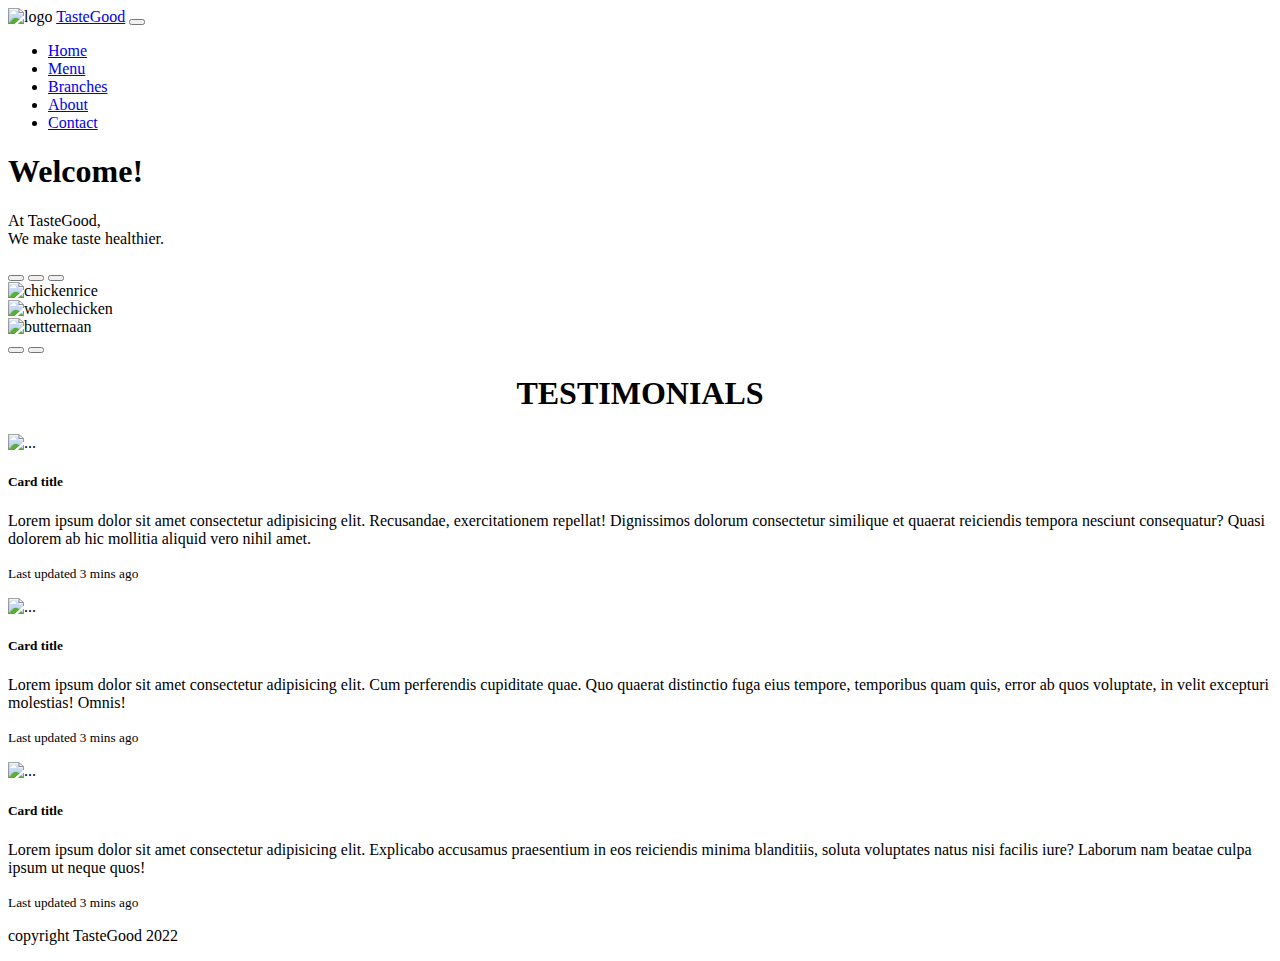
==== index.html @ 625071b5 "updated index.html" ====
<!DOCTYPE html>
<html lang="en">
<head>
    

    <link rel="icon" href="./Images/favicon.ico">

    <!-- for using bootstrap -->
    <link rel="stylesheet" href="./CSS/bootstrap.css">
    
    <meta charset="UTF-8">

      <!-- linking styles.css -->
    <link rel="stylesheet" href="./CSS/styles.css">
    

    <!-- Title of the WebPage -->
    <title class="title">TasteGood</title>
</head>
<body>
  <!-- nav bar -->
    <div class="container-fluid navbar-bgcolor">
      <nav class="navbar navbar-expand-xl navbar-bgcolor navbar-dark pt-2 pb-2">
        <img src="./Images/Favicon-Transparent-white.png" alt="logo" class="ms-3 me-2" height="48px" width="52px">
        <a href="#" class="navbar-brand  mb-0 ms-2"> TasteGood</a>
        <button class="navbar-toggler" type="button" data-bs-toggle="collapse" data-bs-target="#hamburger" aria-expanded="false" aria-label="Toggle navigation">
          <span class="navbar-toggler-icon"></span>
        </button>
        <div class="collapse navbar-collapse" id ="hamburger">
          <ul class="navbar-nav ms-auto">
            <li class="nav-item ni">
              <a href="#home" class="nav-link">Home</a>
            </li>
            <li class="nav-item ni">
              <a href="#" class="nav-link">Menu</a>
            </li>
            <li class="nav-item ni">
              <a href="#" class="nav-link">Branches</a>
            </li>
            <li class="nav-item ni">
              <a href="#" class="nav-link">About</a>
            </li>
            
            <li class="nav-item ni">
              <a href="#" class="nav-link">Contact</a>
            </li>
          </ul>
        </div>
      </nav>
    </div>

    <!-- intro div -->
    <div class="container intro-div pt-5" id = "home">
      <h1 >Welcome!</h1>
      <p>At TasteGood,<br/>We make taste healthier.</p>
    </div>

    <!--  carousel -->
    <div id="intro-carousel" class="carousel slide carousel-fade mycar" data-bs-ride="carousel" data-bs-interval="3000">
      <!-- carousel indicator(at center-bottom that indicates current carousel) -->
      <div class="carousel-indicators">
<button type="button" data-bs-target="#intro-carousel" data-bs-slide-to="0" class="active"></button>
<button type="button" data-bs-target="#intro-carousel" data-bs-slide-to="1"></button>
<button type="button" data-bs-target="#intro-carousel" data-bs-slide-to="2"></button>
      </div>

      <!-- carousel-inner that holds main content -->
      <div class="carousel-inner" style="max-height: calc(100vh - 4rem);">
        <div class="carousel-item active">
          <img src="./Images/chickenrice.jpg" alt="chickenrice" class="d-block  w-100">
        </div>
        <div class="carousel-item ">
          <img src="./Images/wholechicken.jpg" alt="wholechicken" class="d-block w-100">
        </div>
        <div class="carousel-item">
          <img src="./Images/butternaan.jpg" alt="butternaan" class="d-block w-100">
        </div>
      </div>

      <!-- controls for carousel -->
      <button class="carousel-control-prev" type="button" data-bs-target="#intro-carousel" data-bs-slide="prev">
        <span class="carousel-control-prev-icon"></span>
      </button>
      <button class="carousel-control-next" type="button" data-bs-target="#intro-carousel" data-bs-slide="next">
        <span class="carousel-control-next-icon"></span>
      </button>
    </div>
  </div>
      
   <h1 style="text-align: center;">TESTIMONIALS</h1>
  <!-- Testimonials - Reviews  -->
   <div class="card-group">
  <div class="card w-10">
    <img src="./Images/Shahrukhkhan.jpg" class="card-img-top"  alt="...">
    <div class="card-body">
      <h5 class="card-title">Card title</h5>
      <p class="card-text">Lorem ipsum dolor sit amet consectetur adipisicing elit. Recusandae, exercitationem repellat! Dignissimos dolorum consectetur similique et quaerat reiciendis tempora nesciunt consequatur? Quasi dolorem ab hic mollitia aliquid vero nihil amet.</p>
      <p class="card-text"><small class="text-muted">Last updated 3 mins ago</small></p>
    </div>
  </div>
  <div class="card w-10">
    <img src="https://i.gadgets360cdn.com/large/Virat-Kohli-Image-600_1517390910479.jpg" class="card-img-top" alt="...">
    <div class="card-body">
      <h5 class="card-title">Card title</h5>
      <p class="card-text">Lorem ipsum dolor sit amet consectetur adipisicing elit. Cum perferendis cupiditate quae. Quo quaerat distinctio fuga eius tempore, temporibus quam quis, error ab quos voluptate, in velit excepturi molestias! Omnis!</p>
      <p class="card-text"><small class="text-muted">Last updated 3 mins ago</small></p>
    </div>
  </div>
  <div class="card w-10">
    <img src="https://s3.ap-south-1.amazonaws.com/img.braingainmag.com/userfiles/images/Mahendra-Singh-Dhoni.jpg" class="card-img-top" alt="...">
    <div class="card-body">
      <h5 class="card-title">Card title</h5>
      <p class="card-text">Lorem ipsum dolor sit amet consectetur adipisicing elit. Explicabo accusamus praesentium in eos reiciendis minima blanditiis, soluta voluptates natus nisi facilis iure? Laborum nam beatae culpa ipsum ut neque quos!</p>
      <p class="card-text"><small class="text-muted">Last updated 3 mins ago</small></p>
    </div>
  </div>
</div>

   <!-- footer -->
    
    <footer class="d-flex flex-wrap justify-content-center my-4 border-top">
      <p class="col-md-4 mb-0 text-muted">copyright TasteGood 2022</p>
    </footer>
  
    <script src="./JavaScript/bootstrap.js"></script>
    <script src="./JavaScript/script.js"></script>
    
</body>
</html>
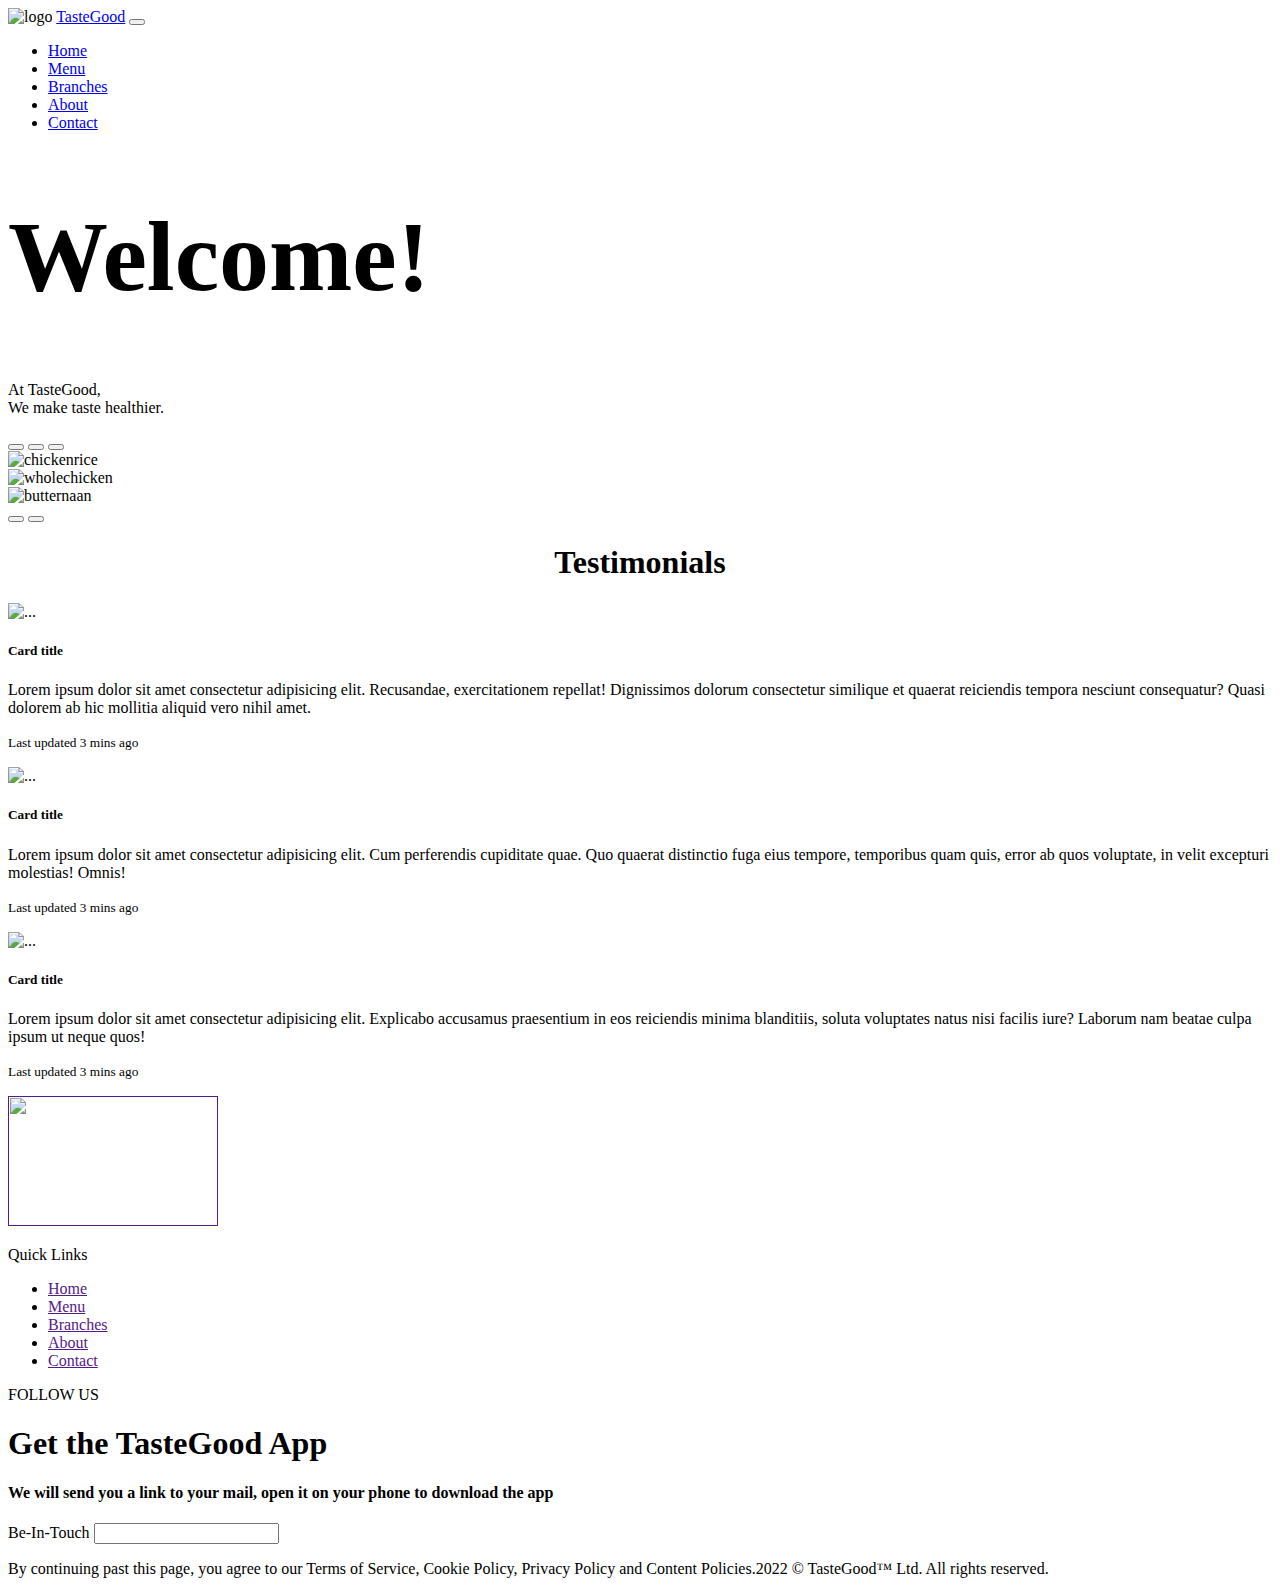
==== commit c3492abd: "Update index.html" ====
--- a/index.html
+++ b/index.html
@@ -12,10 +12,12 @@
 
       <!-- linking styles.css -->
     <link rel="stylesheet" href="./CSS/styles.css">
+
+    <link rel="stylesheet" href="./fontawesome-free-6.1.1-web/css/all.css">
     
 
     <!-- Title of the WebPage -->
-    <title class="title">TasteGood</title>
+    <title class="title" hidden>TasteGood</title>
 </head>
 <body>
   <!-- nav bar -->
@@ -32,17 +34,17 @@
               <a href="#home" class="nav-link">Home</a>
             </li>
             <li class="nav-item ni">
-              <a href="#" class="nav-link">Menu</a>
+              <a href="./Nav-Links/Menu.html" class="nav-link">Menu</a>
             </li>
             <li class="nav-item ni">
-              <a href="#" class="nav-link">Branches</a>
+              <a href="./Nav-Links/Branches.html" class="nav-link">Branches</a>
             </li>
             <li class="nav-item ni">
               <a href="#" class="nav-link">About</a>
             </li>
             
             <li class="nav-item ni">
-              <a href="#" class="nav-link">Contact</a>
+              <a href="./contact.html" class="nav-link">Contact</a>
             </li>
           </ul>
         </div>
@@ -51,7 +53,7 @@
 
     <!-- intro div -->
     <div class="container intro-div pt-5" id = "home">
-      <h1 >Welcome!</h1>
+      <h1 style="font-size:100px">Welcome!</h1>
       <p>At TasteGood,<br/>We make taste healthier.</p>
     </div>
 
@@ -87,7 +89,7 @@
     </div>
   </div>
       
-   <h1 style="text-align: center;">TESTIMONIALS</h1>
+   <h1 style="text-align: center;">Testimonials</h1>
   <!-- Testimonials - Reviews  -->
    <div class="card-group">
   <div class="card w-10">
@@ -117,11 +119,50 @@
 </div>
 
    <!-- footer -->
-    
-    <footer class="d-flex flex-wrap justify-content-center my-4 border-top">
-      <p class="col-md-4 mb-0 text-muted">copyright TasteGood 2022</p>
-    </footer>
+<footer>
   
+  <div class="img1">
+     <a href=""><img src="./Images/Logo White.png" alt="" height="130" width="210"></a>
+  </div>
+ 
+  <div class="links">
+
+  <p>Quick Links</p>
+    <ul>
+      <li><a href="">Home</a></li>
+      <li><a href="">Menu</a></li>
+      <li><a href="">Branches</a></li>
+      <li><a href="">About</a></li>
+      <li><a href="">Contact</a></li>
+    </ul>
+
+  </div>
+
+  <div class="social-media">
+    <p>FOLLOW US</p>
+  <i class="fa-brands fa-facebook"></i>
+  <i class="fa-brands fa-instagram"></i>
+  <i class="fa-brands fa-twitter"></i>
+  </div>
+
+  <div class="footer1"> 
+
+  <h1 class="head">Get the TasteGood App</h1>
+  <h4 class="content">We will send you a link to your mail, open it on your phone to download the app</h4>
+  <form action="">
+    <label for="" id="e-mail">Be-In-Touch</label>
+    <input type="email" name="e-mail">
+  </form>
+  </div>
+
+  
+<div class="center">
+
+  <p class="para">By continuing past this page, you agree to our Terms of Service, Cookie Policy, Privacy Policy and Content Policies.2022 © TasteGood™ Ltd. All rights reserved.</p>
+
+</div>
+</footer> 
+
     <script src="./JavaScript/bootstrap.js"></script>
     <script src="./JavaScript/script.js"></script>
     
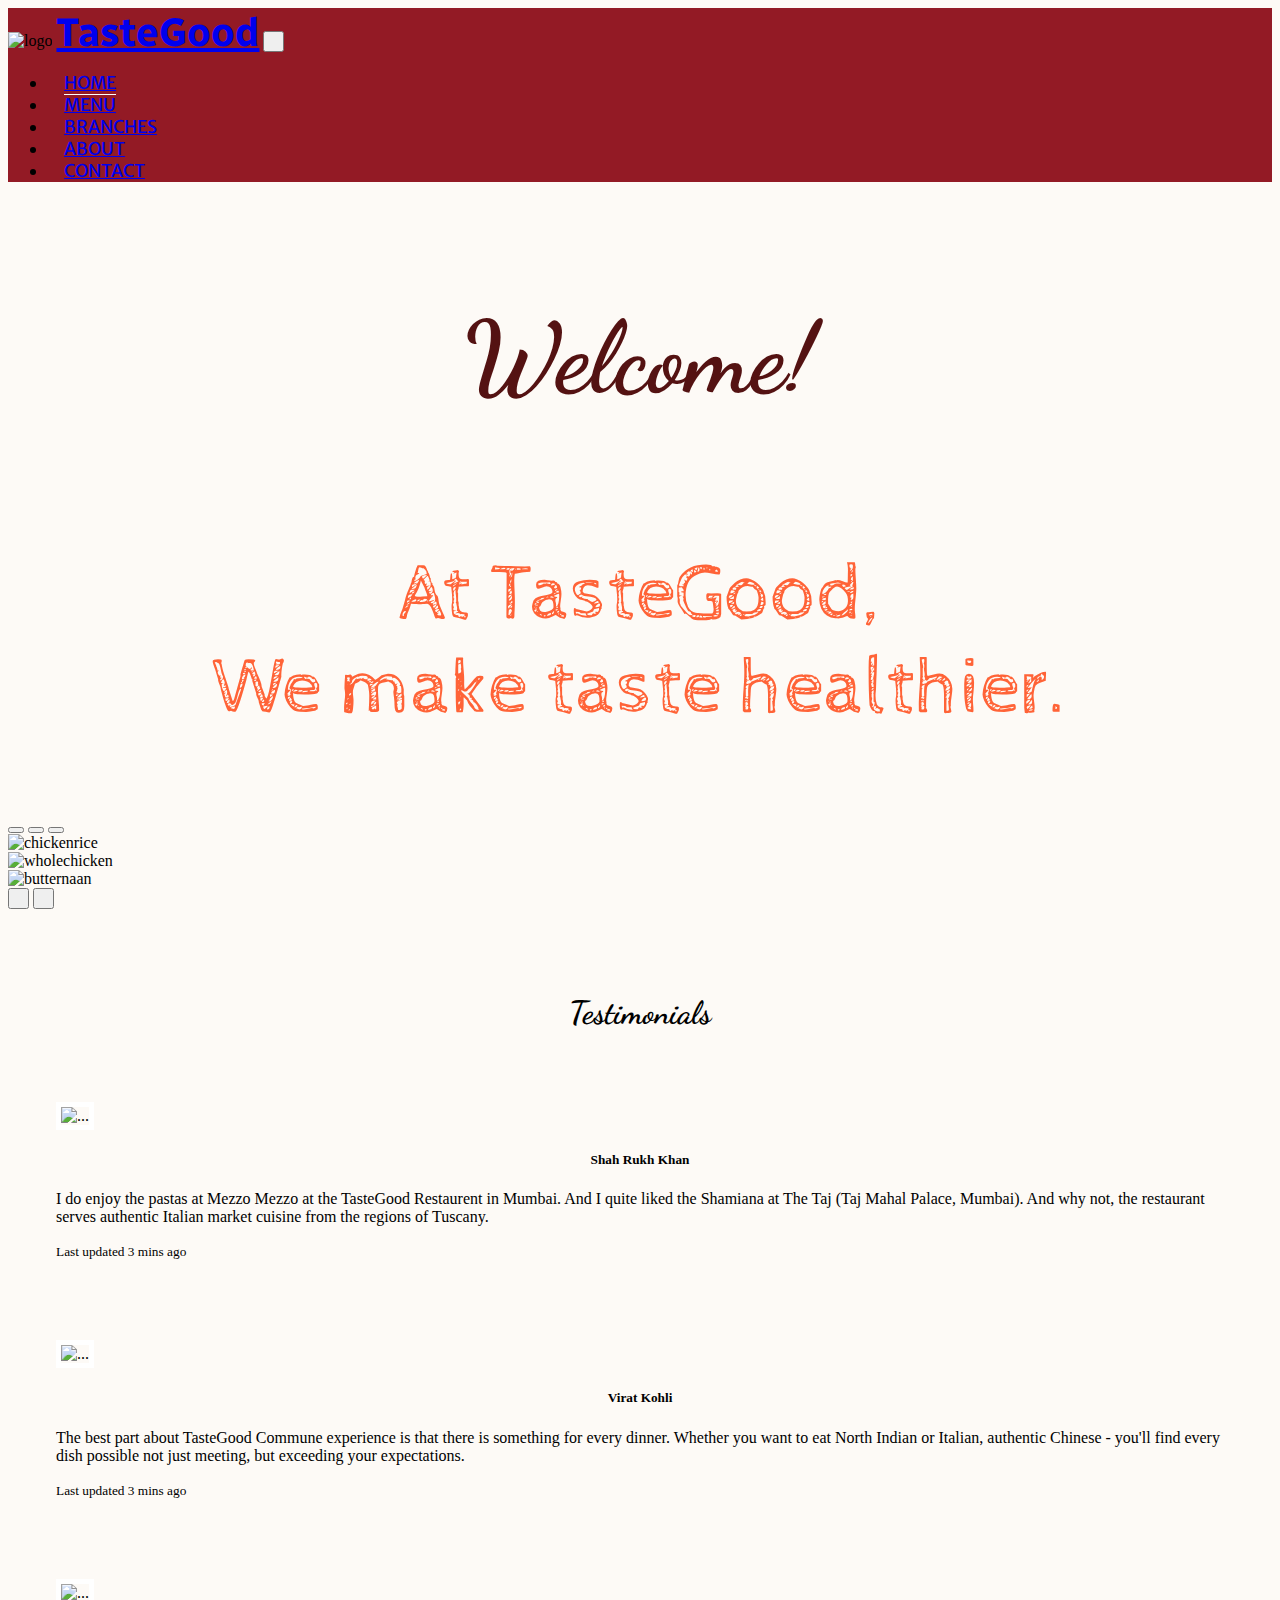
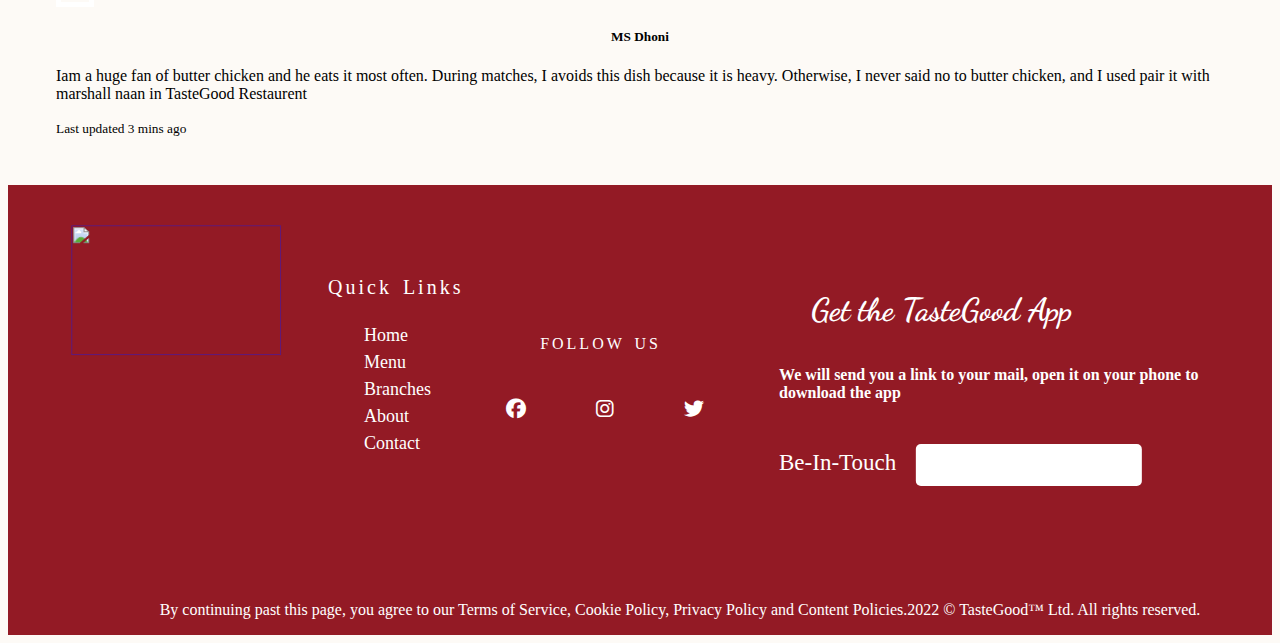
==== commit 26b3cd5c: "Update index.html" ====
--- a/index.html
+++ b/index.html
@@ -2,7 +2,6 @@
 <html lang="en">
 <head>
     
-
     <link rel="icon" href="./Images/favicon.ico">
 
     <!-- for using bootstrap -->
@@ -13,8 +12,7 @@
       <!-- linking styles.css -->
     <link rel="stylesheet" href="./CSS/styles.css">
 
-    <link rel="stylesheet" href="./fontawesome-free-6.1.1-web/css/all.css">
-    
+  <link rel="stylesheet" href="https://cdnjs.cloudflare.com/ajax/libs/font-awesome/6.1.1/css/all.min.css">    
 
     <!-- Title of the WebPage -->
     <title class="title" hidden>TasteGood</title>
@@ -24,27 +22,27 @@
     <div class="container-fluid navbar-bgcolor">
       <nav class="navbar navbar-expand-xl navbar-bgcolor navbar-dark pt-2 pb-2">
         <img src="./Images/Favicon-Transparent-white.png" alt="logo" class="ms-3 me-2" height="48px" width="52px">
-        <a href="#" class="navbar-brand  mb-0 ms-2"> TasteGood</a>
+        <a href="./index.html" class="navbar-brand  mb-0 ms-2"> TasteGood</a>
         <button class="navbar-toggler" type="button" data-bs-toggle="collapse" data-bs-target="#hamburger" aria-expanded="false" aria-label="Toggle navigation">
           <span class="navbar-toggler-icon"></span>
         </button>
         <div class="collapse navbar-collapse" id ="hamburger">
           <ul class="navbar-nav ms-auto">
             <li class="nav-item ni">
-              <a href="#home" class="nav-link">Home</a>
+              <a href="#home" style="border-bottom: 1.8px solid white;" id="btn10" class="nav-link" ">Home</a>
             </li>
             <li class="nav-item ni">
-              <a href="./Nav-Links/Menu.html" class="nav-link">Menu</a>
+              <a href="./Nav-Links/Menu.html" class="nav-link" >Menu</a>
             </li>
             <li class="nav-item ni">
-              <a href="./Nav-Links/Branches.html" class="nav-link">Branches</a>
+              <a href="./Nav-Links/Branches.html" class="nav-link" i>Branches</a>
             </li>
             <li class="nav-item ni">
-              <a href="#" class="nav-link">About</a>
+              <a href="./Nav-Links/About.html" class="nav-link"  >About</a>
             </li>
             
             <li class="nav-item ni">
-              <a href="./contact.html" class="nav-link">Contact</a>
+              <a href="./Nav-Links/Contact.html"  class="nav-link">Contact</a>
             </li>
           </ul>
         </div>
@@ -53,7 +51,7 @@
 
     <!-- intro div -->
     <div class="container intro-div pt-5" id = "home">
-      <h1 style="font-size:100px">Welcome!</h1>
+      <h1 style="font-size: 100px; text-align:center;margin-top: -100px;" >Welcome!</h1>
       <p>At TasteGood,<br/>We make taste healthier.</p>
     </div>
 
@@ -95,24 +93,24 @@
   <div class="card w-10">
     <img src="./Images/Shahrukhkhan.jpg" class="card-img-top"  alt="...">
     <div class="card-body">
-      <h5 class="card-title">Card title</h5>
-      <p class="card-text">Lorem ipsum dolor sit amet consectetur adipisicing elit. Recusandae, exercitationem repellat! Dignissimos dolorum consectetur similique et quaerat reiciendis tempora nesciunt consequatur? Quasi dolorem ab hic mollitia aliquid vero nihil amet.</p>
+      <h5 class="card-title" style="text-align: center;">Shah Rukh Khan</h5>
+      <p class="card-text">I do enjoy the pastas at Mezzo Mezzo at the TasteGood Restaurent in Mumbai. And I quite liked the Shamiana at The Taj (Taj Mahal Palace, Mumbai). And why not, the restaurant serves authentic Italian market cuisine from the regions of Tuscany.</p>
       <p class="card-text"><small class="text-muted">Last updated 3 mins ago</small></p>
     </div>
   </div>
   <div class="card w-10">
     <img src="https://i.gadgets360cdn.com/large/Virat-Kohli-Image-600_1517390910479.jpg" class="card-img-top" alt="...">
     <div class="card-body">
-      <h5 class="card-title">Card title</h5>
-      <p class="card-text">Lorem ipsum dolor sit amet consectetur adipisicing elit. Cum perferendis cupiditate quae. Quo quaerat distinctio fuga eius tempore, temporibus quam quis, error ab quos voluptate, in velit excepturi molestias! Omnis!</p>
+      <h5 class="card-title" style="text-align: center;">Virat Kohli</h5>
+      <p class="card-text">The best part about TasteGood Commune experience is that there is something for every dinner. Whether you want to eat North Indian or Italian, authentic Chinese - you'll find every dish possible not just meeting, but exceeding your expectations.</p>
       <p class="card-text"><small class="text-muted">Last updated 3 mins ago</small></p>
     </div>
   </div>
   <div class="card w-10">
     <img src="https://s3.ap-south-1.amazonaws.com/img.braingainmag.com/userfiles/images/Mahendra-Singh-Dhoni.jpg" class="card-img-top" alt="...">
     <div class="card-body">
-      <h5 class="card-title">Card title</h5>
-      <p class="card-text">Lorem ipsum dolor sit amet consectetur adipisicing elit. Explicabo accusamus praesentium in eos reiciendis minima blanditiis, soluta voluptates natus nisi facilis iure? Laborum nam beatae culpa ipsum ut neque quos!</p>
+      <h5 class="card-title" style="text-align: center;">MS Dhoni</h5>
+      <p class="card-text">Iam a huge fan of butter chicken and he eats it most often. During matches, I avoids this dish because it is heavy. Otherwise, I never said no to butter chicken,  and I used pair it with marshall naan in TasteGood Restaurent</p>
       <p class="card-text"><small class="text-muted">Last updated 3 mins ago</small></p>
     </div>
   </div>
@@ -129,20 +127,20 @@
 
   <p>Quick Links</p>
     <ul>
-      <li><a href="">Home</a></li>
-      <li><a href="">Menu</a></li>
-      <li><a href="">Branches</a></li>
-      <li><a href="">About</a></li>
-      <li><a href="">Contact</a></li>
+      <li><a href="./index.html">Home</a></li>
+      <li><a href="./Nav-Links/Menu.html">Menu</a></li>
+      <li><a href="./Nav-Links/Branches.html">Branches</a></li>
+      <li><a href="./Nav-Links/About.html">About</a></li>
+      <li><a href="./Nav-Links/Contact.html">Contact</a></li>
     </ul>
 
   </div>
 
   <div class="social-media">
     <p>FOLLOW US</p>
-  <i class="fa-brands fa-facebook"></i>
-  <i class="fa-brands fa-instagram"></i>
-  <i class="fa-brands fa-twitter"></i>
+  <i class="fa-brands fa-facebook" id="b"></i>
+  <i class="fa-brands fa-instagram" id="b"></i>
+  <i class="fa-brands fa-twitter" id="b"></i>
   </div>
 
   <div class="footer1"> 
--- a/CSS/styles.css
+++ b/CSS/styles.css
@@ -0,0 +1,461 @@
+/* font for .navbar-brand */
+
+@import url('https://fonts.googleapis.com/css2?family=Radio+Canada:wght@700&display=swap');
+
+/* for welcome */
+@import url('https://fonts.googleapis.com/css2?family=Dancing+Script:wght@400;500;600;700&display=swap');
+/* for tagline */
+@import url('https://fonts.googleapis.com/css2?family=Cabin+Sketch:wght@700&family=Water+Brush&display=swap');
+
+/* font for nav-items */
+@import url('https://fonts.googleapis.com/css2?family=Merriweather+Sans&display=swap');
+
+@import url('https://fonts.googleapis.com/css2?family=Courgette&family=Montserrat&family=Parisienne&family=Roboto:ital@1&display=swap');
+
+.navbar-bgcolor {
+    background-color: #931A25;
+}
+
+body {
+    background-color: #FDFAF6 !important;
+    position: relative;
+}
+
+
+.navbar-brand {
+    font-size: 2.5rem;
+    font-family: 'Radio Canada', sans-serif;
+    font-weight: 700;
+
+}
+
+.intro-div h1 {
+    font-family: 'Dancing Script', cursive;
+    text-align: center;
+    font-weight: bold;
+    color: #541212;
+}
+
+.intro-div p {
+    font-size: 5rem;
+    font-family: 'Cabin Sketch', cursive;
+    text-align: center;
+    color: #FF6337;
+}
+
+.navbar-nav .nav-item {
+    padding-right: 0.75rem;
+}
+
+li a {
+    position: relative;
+    text-transform: uppercase;
+}
+
+/* Underlines nav-bar */
+div ul li a::before {
+    margin-bottom: -1.9px;
+    content: '';
+    width: 100%;
+    height: 1.5px;
+    position: absolute;
+    background-color: white;
+    bottom: 0;
+    left: 0;
+    transform: scaleX(0);
+    transition: all 0.3s ease;
+}
+
+div ul li a:hover:before,
+div ul li .active::before {
+    transform: scaleX(1);
+
+}
+
+@media screen and (max-width: 992px) {
+    .navbar-brand {
+        font-size: 3.25rem;
+    }
+
+    div ul li a::before {
+        width: 0%;
+    }
+}
+
+.ni {
+    font-family: 'Merriweather Sans', sans-serif;
+    font-size: 1.1rem;
+    padding-left: 1rem;
+}
+
+html {
+    scroll-behavior: smooth;
+}
+
+.card-img-top {
+    outline: none;
+    border: 5px solid white;
+}
+
+.card-group .card {
+    border: none;
+    padding: 2em 3em;
+}
+
+h1 {
+    font-family: 'Dancing Script', cursive;
+    padding: 2em 2em 0.5em 2em;
+}
+
+/* Footer Styles */
+
+footer {
+    min-height: 50vh;
+    background-color: #000080;
+    background-color: #931A25;
+    position: relative;
+}
+
+.img1 {
+    transform: translate(5%, 30%);
+}
+
+.footer1 {
+    width: 38%;
+    height: 300px;
+    position: absolute;
+    top: 45%;
+    left: 80%;
+    transform: translate(-50%, -50%);
+
+}
+
+i {
+    font-size: 20px;
+}
+
+.footer1 h1 {
+    font-family: 'Dancing Script', cursive;
+    padding: 1em 1em 0.5em 1em;
+    color: white;
+}
+
+.content {
+    color: white;
+}
+
+
+.links {
+    position: absolute;
+    left: 25%;
+    top: 15%;
+}
+
+
+.links p {
+    font-size: 20px;
+    margin-bottom: 10px;
+    letter-spacing: 3px;
+    word-spacing: 3px;
+    padding: 4px;
+    color: white;
+}
+
+.links ul li {
+    list-style-type: none;
+    font-size: 18px;
+    padding-top: 6px;
+    font-weight: 350;
+    color: white;
+}
+
+.links ul li a {
+    text-decoration: none;
+    color: black;
+    text-transform: capitalize;
+    color: white;
+}
+
+.links ul li a:hover {
+    text-decoration: none;
+}
+
+.social-media {
+    transform: translateX(37%);
+    position: relative;
+    bottom: 100%;
+    letter-spacing: 3px;
+    color: white;
+
+}
+
+.social-media p {
+    transform: translateX(5.1%);
+    word-spacing: 3px;
+    color: white;
+}
+
+i {
+    padding: 30px;
+    color: white;
+}
+
+form {
+    margin-top: 20px;
+}
+
+label {
+    font-weight: 500;
+    font-size: 23px;
+    color: white;
+}
+
+input[type="email"] {
+    margin-left: 16px;
+    width: 45%;
+    height: 40px;
+    margin-top: 20px;
+    outline: none;
+    border: none;
+    border-radius: 5px;
+    font-size: 17px;
+    padding-left: 7px;
+    font-weight: 600;
+}
+
+.para {
+    text-align: center;
+    position: absolute;
+    bottom: 0%;
+    margin-left: 12%;
+    color: white;
+}
+
+@media screen and (max-width:1258px) {
+    .img1 {
+        transform: translate(2%, 15%);
+    }
+
+    .social-media p {
+        font-size: 14px;
+    }
+
+    .social-media i {
+        font-size: 14px;
+        padding: 3px;
+        margin-left: 32px;
+    }
+
+    .footer1 h1 {
+        font-size: 33px;
+    }
+
+    .footer1 h4 {
+        font-size: 17px;
+    }
+
+
+    .links ul li {
+        font-size: 17px;
+    }
+
+    .links p {
+        font-size: 20px;
+    }
+
+    label {
+        font-size: 20px;
+    }
+
+    input[type="email"] {
+        height: 30px;
+    }
+
+}
+
+@media screen and (max-width:1021px) {
+    .social-media {
+        display: none;
+    }
+
+    .links {
+        transform: translate(80%);
+    }
+
+    .links ul li a {
+        font-size: 17px;
+    }
+
+    .img1 {
+        transform: translate(5%, 46%);
+    }
+}
+
+@media screen and (max-width:810px) {
+    .footer1 {
+        display: none;
+    }
+
+    .links {
+        transform: translateX(170%);
+
+    }
+
+    .links ul li a {
+        font-size: 17px;
+    }
+
+    .img1 {
+        transform: translate(12%, 50%);
+    }
+
+}
+
+@media screen and (max-width:581px) {
+    .links {
+        transform: translate(150px, -15px);
+    }
+
+    .img1 {
+        transform: translate(3%, 9%);
+    }
+}
+
+/* Branches Page CSS Styling */
+
+
+.title-1 {
+    text-align: center;
+    letter-spacing: 2px;
+    word-spacing: 5px;
+    font-family: 'Montserrat',
+        sans-serif;
+    font-size: 35px;
+}
+
+.one {
+    text-align: center;
+}
+
+.location {
+    border: 0px solid black;
+    height: 250px;
+    width: 250px;
+    position: relative;
+    margin: 40px;
+    margin-left: 30px;
+
+
+    border-radius: 5px;
+
+    box-shadow: 2px 2px 27px 18px rgba(0, 0, 0, 0.12);
+    box-shadow: 22px -10px 33px 12px rgba(0, 0, 0, 0.12);
+
+
+}
+
+#dot {
+    margin-left: 85px;
+    margin-top: 0px;
+    color: red;
+    font-size: 38px;
+}
+
+.directions {
+    position: absolute;
+    top: 50%;
+    left: 50%;
+    transform: translate(-50%, -50%);
+}
+
+.res {
+    font-size: 20px;
+    width: 150px;
+    transform: translate(-1px, 30px);
+    padding: 5px;
+}
+
+.res:hover {
+    background-color: #931A25;
+    color: white;
+    transition: 0.3s ease-in-out all;
+}
+
+.branches {
+    margin-left: 30px;
+    display: grid;
+    grid-template-columns: repeat(4, 1fr);
+}
+
+@media screen and (min-width:120px) {
+    .branches {
+        display: grid;
+        grid-template-columns: repeat(1, 1fr);
+    }
+
+    .location {
+        margin-left: 110px;
+    }
+}
+
+@media screen and (min-width:640px) {
+    .branches {
+        display: grid;
+        grid-template-columns: repeat(2, 1fr);
+    }
+
+    .location {
+        margin-left: 70px;
+    }
+}
+
+@media screen and (min-width:910px) {
+    .branches {
+        display: grid;
+        grid-template-columns: repeat(3, 1fr);
+    }
+
+    .location {
+        margin-left: 20px;
+    }
+}
+
+@media screen and (min-width:1270px) {
+    .branches {
+        display: grid;
+        grid-template-columns: repeat(4, 1fr);
+    }
+
+    .location {
+        margin-left: 30px;
+    }
+}
+
+/* About Us */
+
+
+.KFC-img {
+    float: right;
+    margin: 0px 20px;
+}
+
+hr {
+    display: inline-block;
+    width: 27%;
+    margin-top: 100px;
+    border: 2px solid red;
+    font-weight: bolder;
+}
+
+.hr {
+    float: right;
+}
+
+span {
+    margin-left: 5px;
+    margin-right: 0;
+}
+
+.caption {
+    margin-bottom: 40px;
+}
